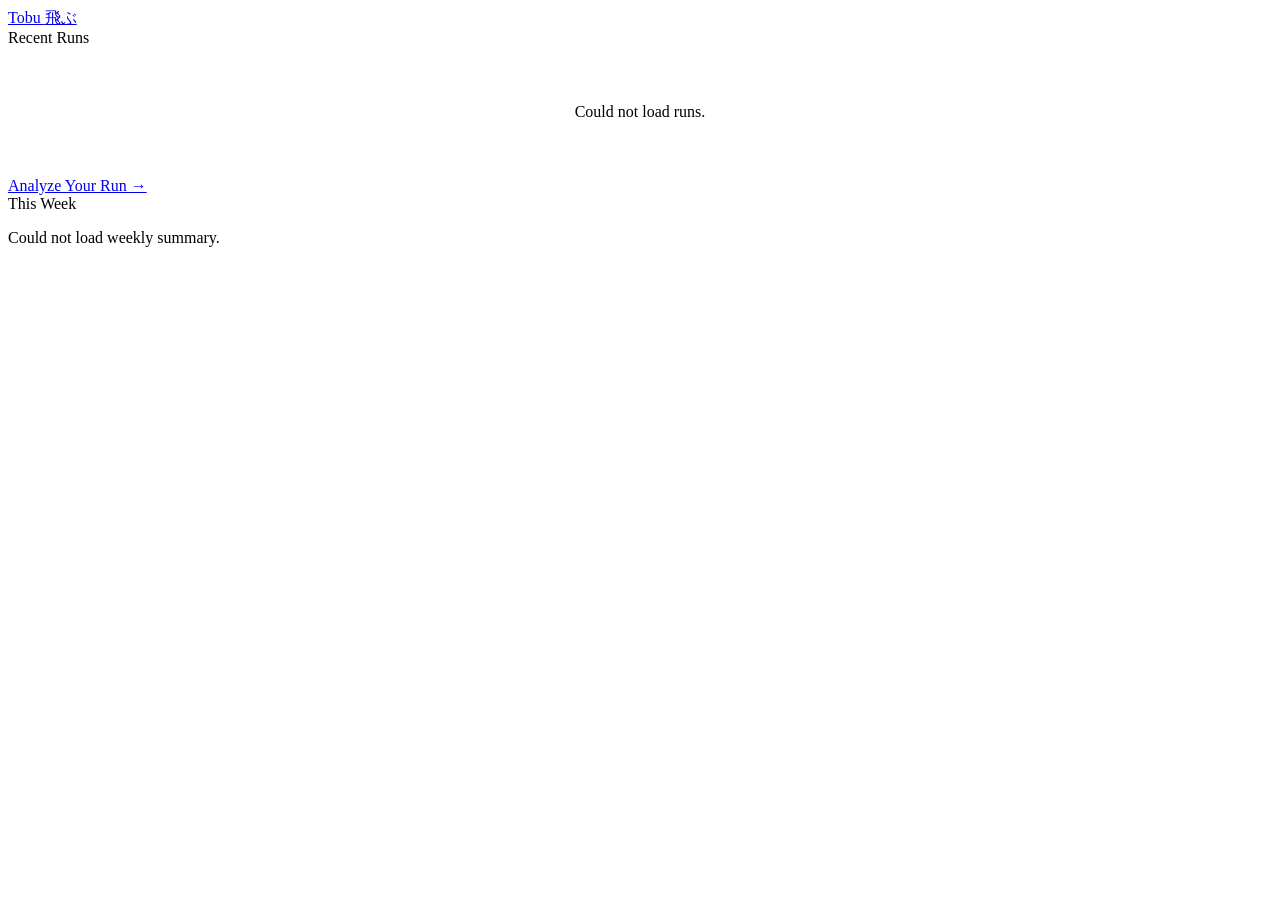
==== frontend/index.html @ 9623581e "Add web frontend and supporting backend (analysis, chat, weekly summary) - Add analyses, chat_messag" ====
<!DOCTYPE html>
<html lang="en">
<head>
    <meta charset="UTF-8">
    <meta name="viewport" content="width=device-width, initial-scale=1.0">
    <title>Tobu</title>
    <link rel="stylesheet" href="/style.css">
</head>
<body>
    <nav>
        <a class="nav-logo" href="/">Tobu <span>飛ぶ</span></a>
    </nav>

    <div class="container">

        <!-- RECENT RUNS -->
        <section class="page-section">
            <div class="section-label">Recent Runs</div>
            <div class="runs-grid" id="runs-grid">
                <!-- Skeleton loaders -->
                <div class="run-card">
                    <div class="skeleton skeleton-map"></div>
                    <div class="skeleton skeleton-text" style="width:40%; margin-top:12px;"></div>
                    <div class="skeleton skeleton-text" style="width:80%; margin-bottom:16px;"></div>
                </div>
                <div class="run-card">
                    <div class="skeleton skeleton-map"></div>
                    <div class="skeleton skeleton-text" style="width:40%; margin-top:12px;"></div>
                    <div class="skeleton skeleton-text" style="width:80%; margin-bottom:16px;"></div>
                </div>
                <div class="run-card">
                    <div class="skeleton skeleton-map"></div>
                    <div class="skeleton skeleton-text" style="width:40%; margin-top:12px;"></div>
                    <div class="skeleton skeleton-text" style="width:80%; margin-bottom:16px;"></div>
                </div>
            </div>
        </section>

        <!-- ANALYZE BUTTON -->
        <div class="analyze-section">
            <a href="/analyze.html" class="btn-analyze">
                Analyze Your Run →
            </a>
        </div>

        <!-- WEEKLY SUMMARY -->
        <section class="page-section" style="padding-top:0;">
            <div class="section-label">This Week</div>
            <div class="summary-card">
                <p class="summary-text" id="weekly-summary">Loading weekly summary...</p>
            </div>
        </section>

    </div>

    <script>
        const API = '';

        function formatDate(dateStr) {
            const d = new Date(dateStr);
            return d.toLocaleDateString('en-US', { month: 'short', day: 'numeric' });
        }

        function makeRoutesvg() {
            // Generates a random-ish decorative route line
            const w = 300, h = 225;
            const points = [];
            let x = 40, y = h / 2;
            for (let i = 0; i < 8; i++) {
                points.push(`${x},${y}`);
                x += (w - 80) / 7 + (Math.random() * 10 - 5);
                y += Math.random() * 60 - 30;
                y = Math.max(30, Math.min(h - 30, y));
            }
            points.push(`${w - 40},${h / 2}`);
            return `<svg class="map-route" viewBox="0 0 ${w} ${h}" preserveAspectRatio="xMidYMid meet">
                <polyline points="${points.join(' ')}" fill="none" stroke="#3b82f6" stroke-width="2.5" stroke-linecap="round" stroke-linejoin="round" opacity="0.7"/>
                <circle cx="${points[0].split(',')[0]}" cy="${points[0].split(',')[1]}" r="4" fill="#34d399"/>
                <circle cx="${points[points.length-1].split(',')[0]}" cy="${points[points.length-1].split(',')[1]}" r="4" fill="#f87171"/>
            </svg>`;
        }

        function renderRunCard(run) {
            const card = document.createElement('div');
            card.className = 'run-card';
            card.innerHTML = `
                <div class="map-placeholder">
                    ${makeRoutesvg()}
                    <span class="map-label">Route Preview</span>
                </div>
                <div class="run-date">${formatDate(run.date)}</div>
                <div class="run-stats">
                    <div class="stat">
                        <span class="stat-value">${run.distance_mi ? run.distance_mi.toFixed(1) : '—'}</span>
                        <span class="stat-label">Miles</span>
                    </div>
                    <div class="stat">
                        <span class="stat-value">${run.avg_pace || '—'}</span>
                        <span class="stat-label">Pace</span>
                    </div>
                    <div class="stat">
                        <span class="stat-value">${run.avg_hr ? Math.round(run.avg_hr) : '—'}</span>
                        <span class="stat-label">Avg HR</span>
                    </div>
                </div>
            `;
            return card;
        }

        async function loadRuns() {
            try {
                const res = await fetch(`${API}/api/runs?days=30`);
                const runs = await res.json();
                const grid = document.getElementById('runs-grid');
                grid.innerHTML = '';
                const recent = runs.slice(0, 3);
                if (recent.length === 0) {
                    grid.innerHTML = '<p style="color:var(--text-muted); grid-column:1/-1; text-align:center; padding:40px 0;">No runs yet.</p>';
                    return;
                }
                recent.forEach(run => grid.appendChild(renderRunCard(run)));
            } catch (e) {
                document.getElementById('runs-grid').innerHTML = '<p style="color:var(--text-muted); grid-column:1/-1; text-align:center; padding:40px 0;">Could not load runs.</p>';
            }
        }

        async function loadWeeklySummary() {
            try {
                const res = await fetch(`${API}/api/summary/weekly`);
                const data = await res.json();
                document.getElementById('weekly-summary').textContent = data.summary || 'No summary available.';
            } catch (e) {
                document.getElementById('weekly-summary').textContent = 'Could not load weekly summary.';
            }
        }

        loadRuns();
        loadWeeklySummary();
    </script>
</body>
</html>
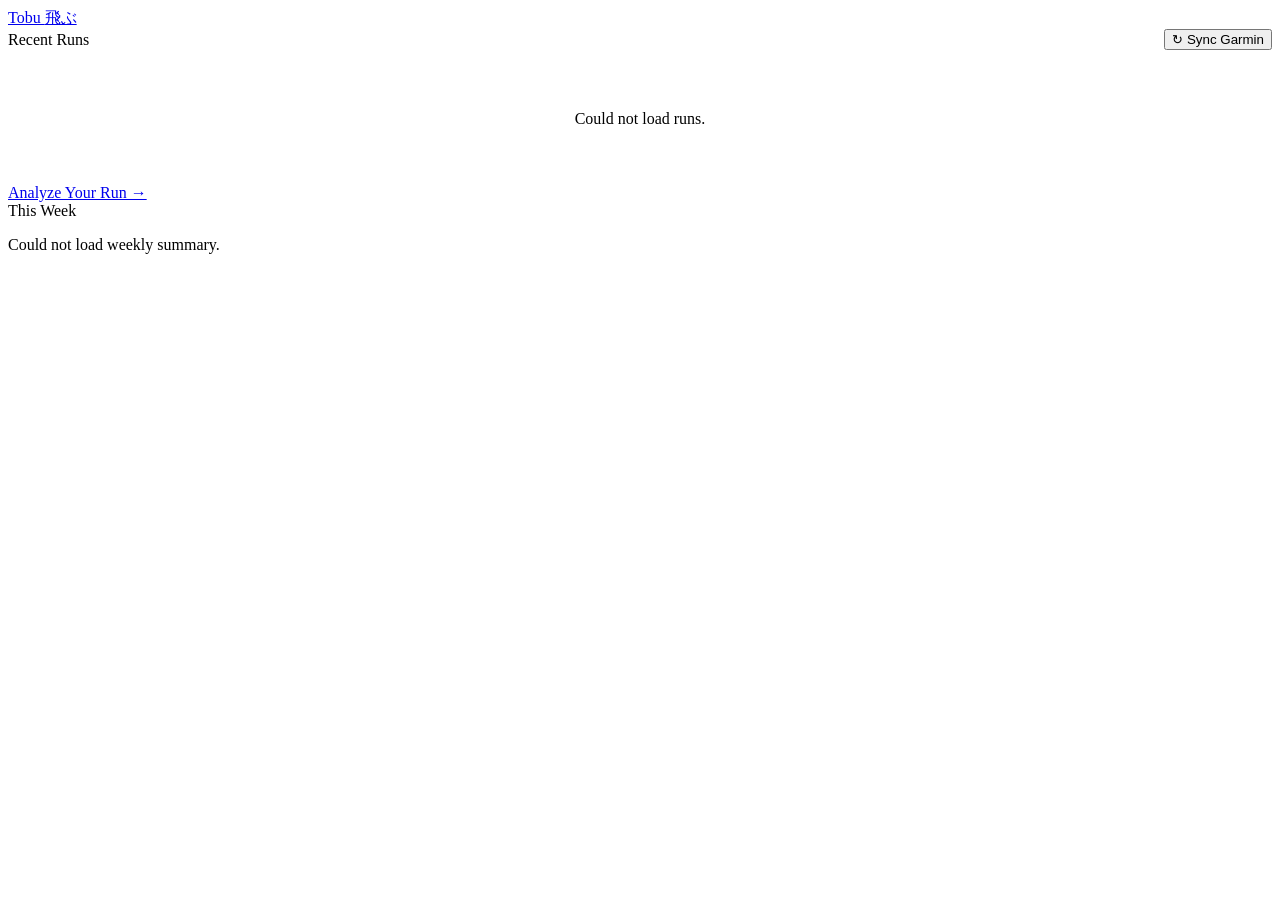
==== commit ee6b94e5: "Add Garmin sync endpoint, fix weekly summary prompt, add sync button - POST /api/sync pulls recent r" ====
--- a/frontend/index.html
+++ b/frontend/index.html
@@ -15,7 +15,10 @@
 
         <!-- RECENT RUNS -->
         <section class="page-section">
-            <div class="section-label">Recent Runs</div>
+            <div style="display:flex; align-items:center; justify-content:space-between; margin-bottom:20px;">
+                <div class="section-label" style="margin-bottom:0;">Recent Runs</div>
+                <button class="btn-sync" id="btn-sync" onclick="syncGarmin()">↻ Sync Garmin</button>
+            </div>
             <div class="runs-grid" id="runs-grid">
                 <!-- Skeleton loaders -->
                 <div class="run-card">
@@ -134,6 +137,25 @@
             }
         }
 
+        async function syncGarmin() {
+            const btn = document.getElementById('btn-sync');
+            btn.disabled = true;
+            btn.textContent = 'Syncing...';
+            try {
+                const res = await fetch(`${API}/api/sync`, { method: 'POST' });
+                const data = await res.json();
+                btn.textContent = `✓ ${data.synced} new`;
+                await loadRuns();
+                await loadWeeklySummary();
+            } catch (e) {
+                btn.textContent = 'Sync failed';
+            }
+            setTimeout(() => {
+                btn.disabled = false;
+                btn.textContent = '↻ Sync Garmin';
+            }, 3000);
+        }
+
         loadRuns();
         loadWeeklySummary();
     </script>
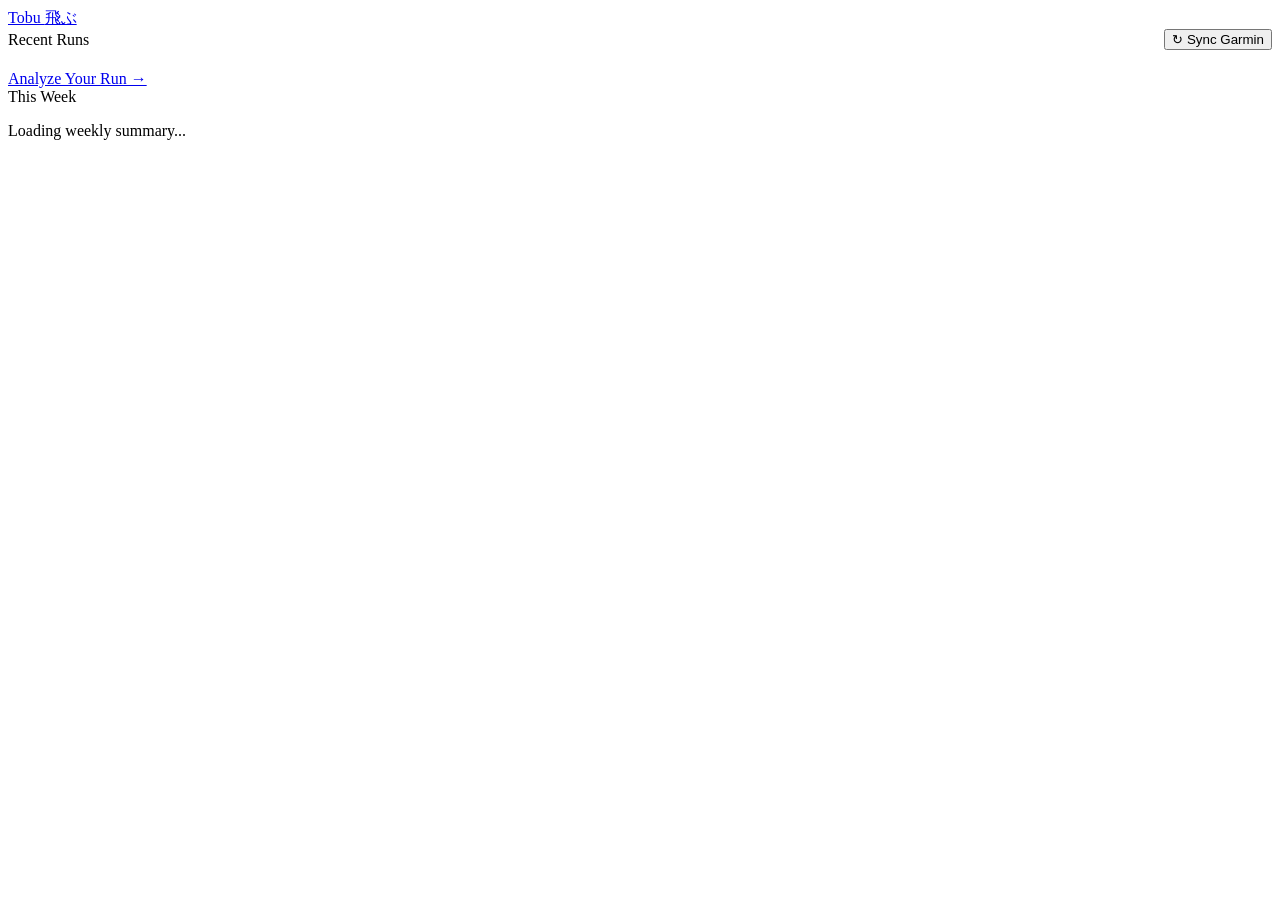
==== commit 7a37935a: "Add per-user credentials and scraper protection - All API routes now require X-Garmin-Email, X-Garmi" ====
--- a/frontend/index.html
+++ b/frontend/index.html
@@ -5,6 +5,7 @@
     <meta name="viewport" content="width=device-width, initial-scale=1.0">
     <title>Tobu</title>
     <link rel="stylesheet" href="/style.css">
+    <script src="/auth.js"></script>
 </head>
 <body>
     <nav>
@@ -112,7 +113,7 @@
 
         async function loadRuns() {
             try {
-                const res = await fetch(`${API}/api/runs?days=30`);
+                const res = await fetch(`${API}/api/runs?days=30`, { headers: getHeaders() });
                 const runs = await res.json();
                 const grid = document.getElementById('runs-grid');
                 grid.innerHTML = '';
@@ -129,7 +130,7 @@
 
         async function loadWeeklySummary() {
             try {
-                const res = await fetch(`${API}/api/summary/weekly`);
+                const res = await fetch(`${API}/api/summary/weekly`, { headers: getHeaders() });
                 const data = await res.json();
                 document.getElementById('weekly-summary').textContent = data.summary || 'No summary available.';
             } catch (e) {
@@ -142,7 +143,7 @@
             btn.disabled = true;
             btn.textContent = 'Syncing...';
             try {
-                const res = await fetch(`${API}/api/sync`, { method: 'POST' });
+                const res = await fetch(`${API}/api/sync`, { method: 'POST', headers: getHeaders() });
                 const data = await res.json();
                 btn.textContent = `✓ ${data.synced} new`;
                 await loadRuns();
@@ -156,6 +157,7 @@
             }, 3000);
         }
 
+        initAuth();
         loadRuns();
         loadWeeklySummary();
     </script>
